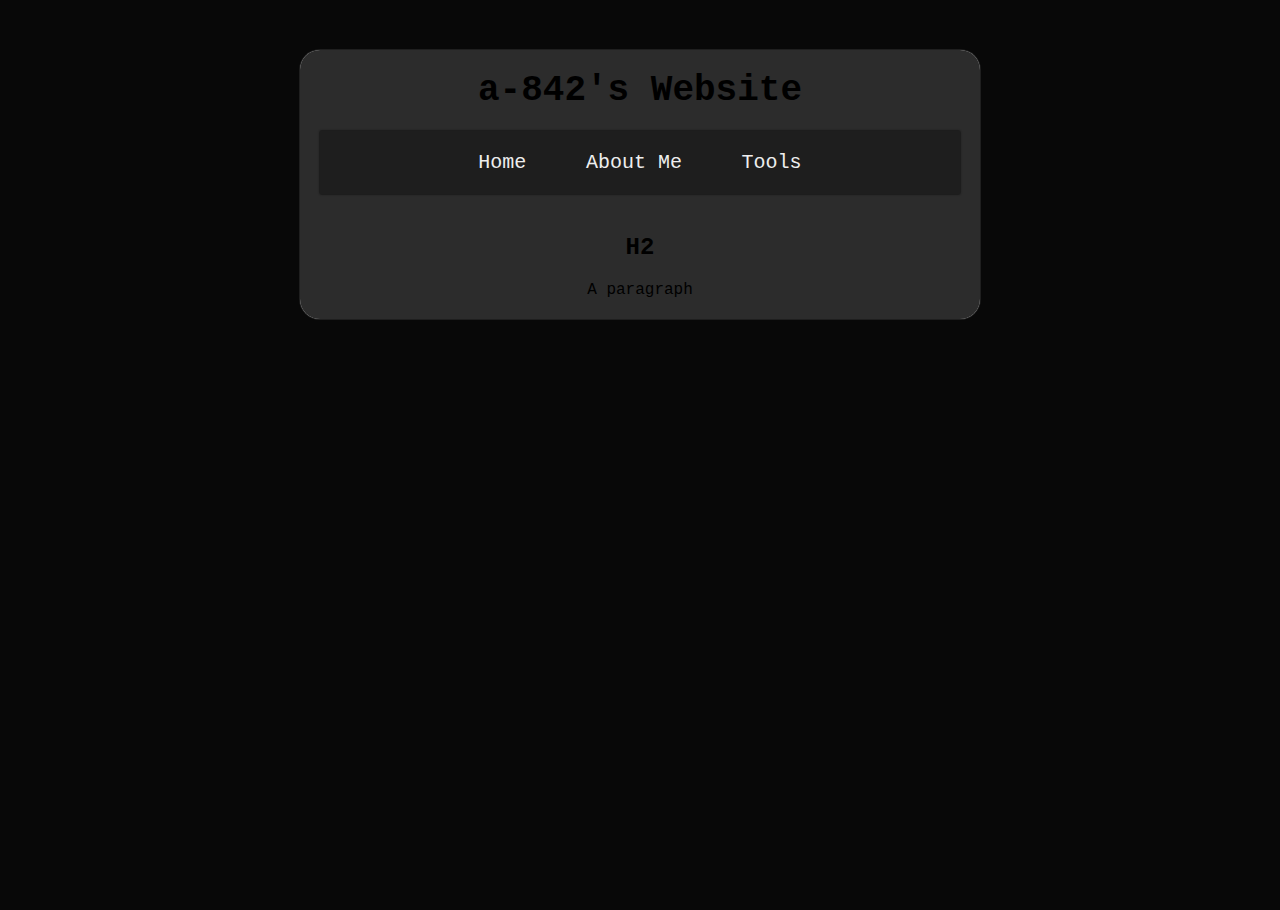
==== template.html @ d66afc47 "a" ====
<!DOCTYPE html>
<html lang="en">
<head>
	<meta charset="UTF-8">
    <meta name="viewport" content="width=device-width, initial-scale=1.0">
    <title>a-842's Website</title>
    <link rel="stylesheet" href="style.css">
</head>
<body>

	<div class="container">
		<div class="content">
			<h1>a-842's Website</h1>
			<nav>
				<ul>
					<li><a href="/index.html" class="nav-link">Home</a></li>
			  
					<li>
						<a href="/about/about.html" class="nav-link">About Me</a>
						<ul class="dropdown">
							<li><a href="/about/books/books.html" class="nav-link">Books</a></li>
							<li><a href="/about/games/games.html" class="nav-link">Games</a></li>
							<li><a href="/about/films-shows/films-shows.html" class="nav-link">Films/Shows</a></li>
							<li><a href="/about/hobbies/hobbies.html" class="nav-link">Hobbies</a></li>
						</ul>
					</li>

					<li><a href="tools.html" class="nav-link">Tools</a>
						<ul class="dropdown">
							<li><a href="/tools/longdescriptiongenerator/longdescriptiongenerator.html" class="nav-link">Long Description Generator</a></li>
							<li><a href="/tools/ocrpsuedocode/ocrpsuedocode.html" class="nav-link">OCR Psuedocode IDE</a></li>
						</ul>


					</li>

				</ul>
			</nav>

			<h2>H2</h2>
			<p>A paragraph</p>
			
		</div>
	</div>



	<script src="script.js"></script>
</body>
</html>
---- style.css ----
:root {
	--red: #DD352C;
	--orange: #E07410;
	--green: #2A923C;
	--indigo: #6F29E0;
	--black: #080808;
	--dgrey: #1E1E1E;
	--grey: #2C2C2C;
	--white: #EEEEEE;





* {
	padding: 0px;
	margin: 0px;
	color: var(---white);
}


body{
	background-color: var(--black);
	font-family: "Roboto Mono", monospace;
}

.container {
    display: flex;
    flex-direction: column;
    align-items: center;
    height: 90vh;
    padding: 50px;
    text-align: center;

}
.content {
	width: 50vw;
    background-color: var(--grey);
    border-radius: 20px;
    padding: 20px;
    text-align: center;
    box-shadow: 0px 0px 1px var(--white);
}



nav{
	margin-bottom: 40px;
}

nav ul {
	list-style: none;
	background: var(--dgrey);
	box-shadow: 0px 0px 2px black;

}

nav ul li {
	display: inline-block;
	position: relative;
}

nav ul li a {
	display: block;
	padding: 20px 25px;
	color: var(--white);
	text-decoration: none;
	text-align: centre;
	font-size: 20px;
}

nav ul li ul.dropdown li {
	display: block;

}

nav ul li ul.dropdown {
	min-width:100%;
	width: fit-content;
	background: var(--dgrey);
	position: absolute;
	z-index: 999;
	display:none;

}

nav ul li a:hover {
	color: var(--black);
	background-color: var(--red);
	transition: background-color 300ms;
}

nav ul li:hover ul.dropdown {;
	display: block;
}





h1 {
    font-size: 36px;
    margin-bottom: 20px;
    color: var(---white);
}

h2 {
    font-size: 24px;
    margin-bottom: 20px;
    color: var(---white);
}




/* CSS */
button {

}



.circle {
  height: 24px;
  width: 24px;
  border-radius: 24px;
  background-color: black;
  position: fixed; 
  top: 0;
  left: 0;
  pointer-events: none;
  z-index: 99999999;
}
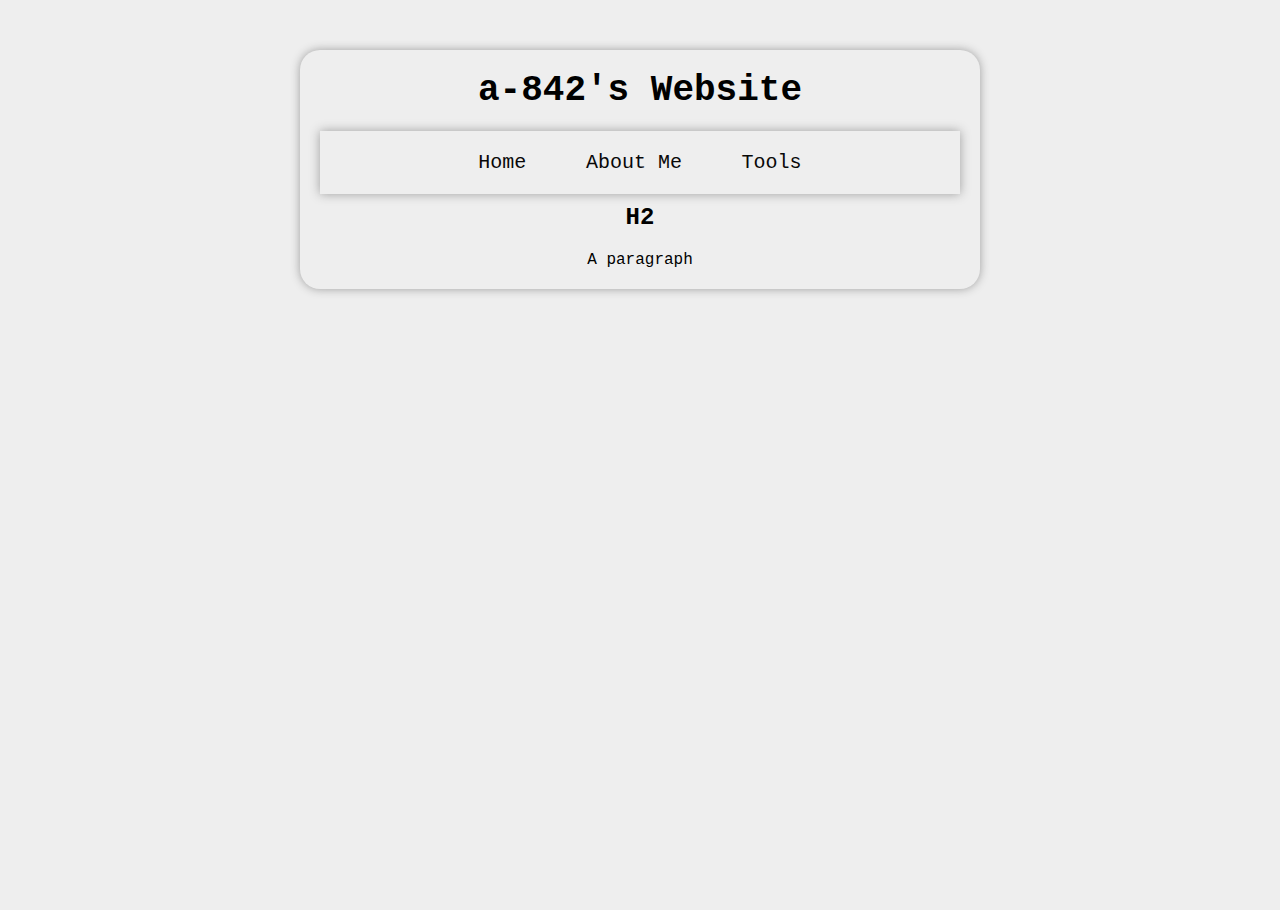
==== commit 840ededf: "Update template.html" ====
--- a/template.html
+++ b/template.html
@@ -4,7 +4,7 @@
 	<meta charset="UTF-8">
     <meta name="viewport" content="width=device-width, initial-scale=1.0">
     <title>a-842's Website</title>
-    <link rel="stylesheet" href="style.css">
+    <link rel="stylesheet" href="/style.css">
 </head>
 <body>
 
@@ -29,6 +29,7 @@
 						<ul class="dropdown">
 							<li><a href="/tools/longdescriptiongenerator/longdescriptiongenerator.html" class="nav-link">Long Description Generator</a></li>
 							<li><a href="/tools/ocrpsuedocode/ocrpsuedocode.html" class="nav-link">OCR Psuedocode IDE</a></li>
+							<li><a href="/tools/ulspam/ulspam.html" class="nav-link">UL spam</a></li>
 						</ul>
 
 
@@ -47,4 +48,4 @@
 
 	<script src="script.js"></script>
 </body>
-</html>+</html>
--- a/style.css
+++ b/style.css
@@ -9,9 +9,8 @@
 	--black: #080808;
 	--dgrey: #1E1E1E;
 	--grey: #2C2C2C;
+	--lgrey: #9E9E9E;
 	--white: #EEEEEE;
-
-
 
 
 
@@ -23,7 +22,7 @@
 
 
 body{
-	background-color: var(--black);
+	background-color: var(--white);
 	font-family: "Roboto Mono", monospace;
 }
 
@@ -38,23 +37,23 @@
 }
 .content {
 	width: 50vw;
-    background-color: var(--grey);
+    background-color: var(--white);
     border-radius: 20px;
     padding: 20px;
     text-align: center;
-    box-shadow: 0px 0px 1px var(--white);
+    box-shadow: 0px 0px 10px var(--lgrey);
 }
 
 
 
 nav{
-	margin-bottom: 40px;
+	margin-bottom: 10px;
 }
 
 nav ul {
 	list-style: none;
-	background: var(--dgrey);
-	box-shadow: 0px 0px 2px black;
+	background: var(--white);
+	box-shadow: 0px 0px 10px var(--lgrey);
 
 }
 
@@ -63,10 +62,14 @@
 	position: relative;
 }
 
+nav ul li .menu-align-right {
+	margin-left: auto;
+}
+
 nav ul li a {
 	display: block;
 	padding: 20px 25px;
-	color: var(--white);
+	color: var(--black);
 	text-decoration: none;
 	text-align: centre;
 	font-size: 20px;
@@ -80,7 +83,7 @@
 nav ul li ul.dropdown {
 	min-width:100%;
 	width: fit-content;
-	background: var(--dgrey);
+	background: var(--white);
 	position: absolute;
 	z-index: 999;
 	display:none;
@@ -89,7 +92,7 @@
 
 nav ul li a:hover {
 	color: var(--black);
-	background-color: var(--red);
+	background-color: var(--orange);
 	transition: background-color 300ms;
 }
 
@@ -104,34 +107,18 @@
 h1 {
     font-size: 36px;
     margin-bottom: 20px;
-    color: var(---white);
+    color: var(---black);
 }
 
 h2 {
     font-size: 24px;
     margin-bottom: 20px;
-    color: var(---white);
+    color: var(---black);
 }
 
 
-
-
-/* CSS */
-button {
-
+img {
+	max-width: 100%;
 }
 
 
-
-.circle {
-  height: 24px;
-  width: 24px;
-  border-radius: 24px;
-  background-color: black;
-  position: fixed; 
-  top: 0;
-  left: 0;
-  pointer-events: none;
-  z-index: 99999999;
-}
-
